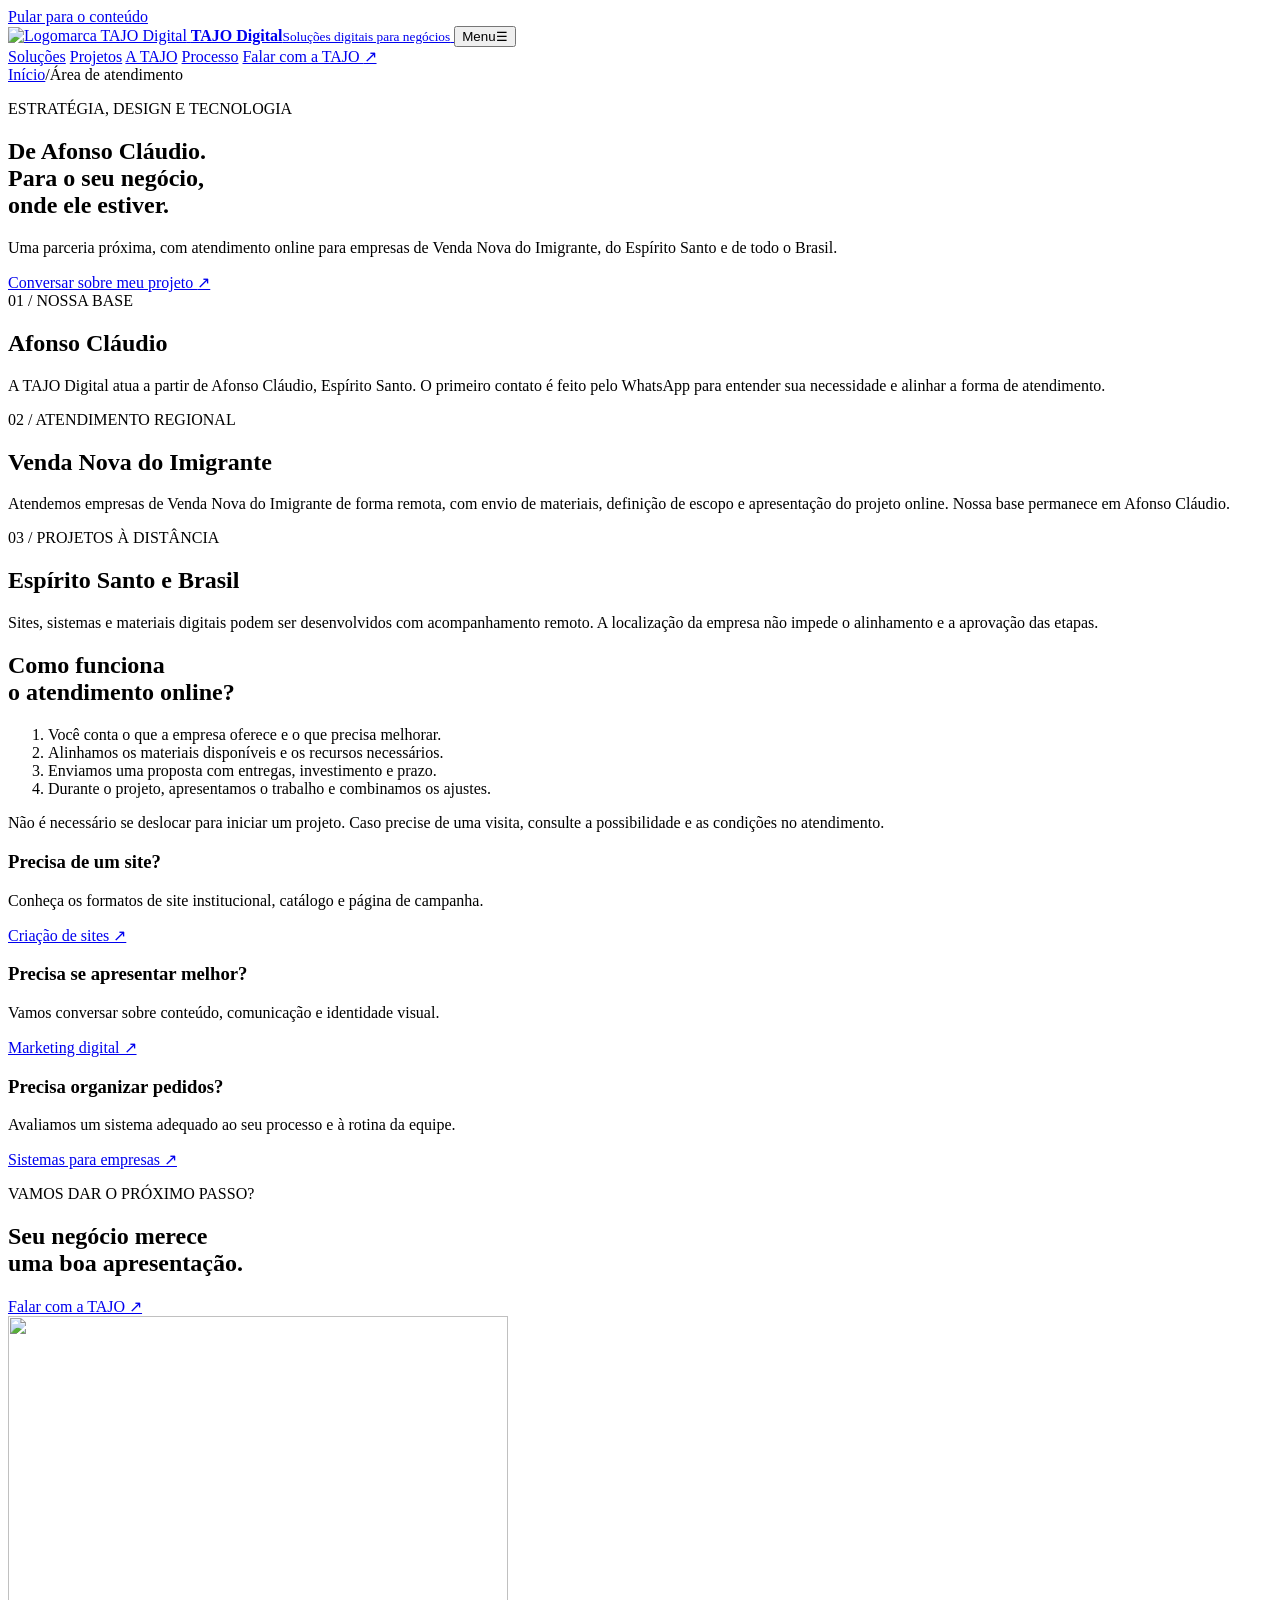
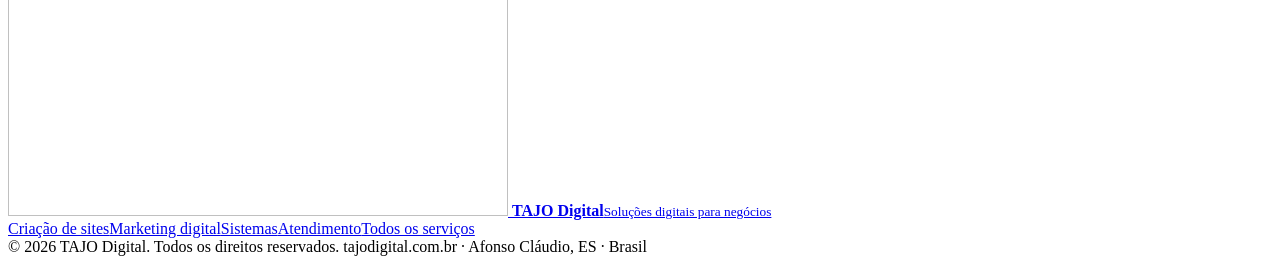
==== templates/pages/atendimento.html @ 29e982a5 "Add files via upload" ====
<!DOCTYPE html>

<html lang="pt-BR"><head>
<meta charset="utf-8"/>
<meta content="width=device-width, initial-scale=1" name="viewport"/>
<title>Atendimento em Afonso Cláudio, Venda Nova e ES | TAJO Digital</title>
<meta content="Conheça o atendimento da TAJO Digital: base em Afonso Cláudio, projetos para Venda Nova do Imigrante e todo o Espírito Santo, com acompanhamento online." name="description"/>
<meta content="#f6f7f9" name="theme-color"/>
<meta content="index,follow,max-image-preview:large" name="robots"/>
<link href="https://tajodigital.com.br/atendimento/" rel="canonical"/>
<link href="/assets/images/favicon.png" rel="icon" sizes="64x64" type="image/png"/>
<link href="/assets/images/apple-touch-icon.png" rel="apple-touch-icon"/>
<link href="/manifest.webmanifest" rel="manifest"/>
<meta content="website" property="og:type"/>
<meta content="pt_BR" property="og:locale"/>
<meta content="TAJO Digital" property="og:site_name"/>
<meta content="Atendimento em Afonso Cláudio, Venda Nova e ES | TAJO Digital" property="og:title"/>
<meta content="Conheça o atendimento da TAJO Digital: base em Afonso Cláudio, projetos para Venda Nova do Imigrante e todo o Espírito Santo, com acompanhamento online." property="og:description"/>
<meta content="https://tajodigital.com.br/atendimento/" property="og:url"/>
<meta content="https://tajodigital.com.br/assets/images/og-image.png" property="og:image"/>
<meta content="summary_large_image" name="twitter:card"/>
<link href="/assets/css/base.css?v=3" rel="stylesheet"/><link href="/assets/css/layout.css?v=3" rel="stylesheet"/><link href="/assets/css/pages.css?v=3" rel="stylesheet"/><link href="/assets/css/responsive.css?v=3" rel="stylesheet"/><link href="/assets/css/motion.css?v=3" rel="stylesheet"/><script defer="" src="/assets/js/main.js?v=3"></script><script type="application/ld+json">{"@context": "https://schema.org", "@graph": [{"@type": "ProfessionalService", "@id": "https://tajodigital.com.br/#empresa", "name": "TAJO Digital", "alternateName": "TAJO Digital 3F", "url": "https://tajodigital.com.br/", "logo": "https://tajodigital.com.br/assets/images/logo.png", "image": "https://tajodigital.com.br/assets/images/og-image.png", "telephone": "+5527999639610", "email": "tajodigital3f@gmail.com", "description": "Agência de marketing e soluções digitais em Afonso Cláudio, ES. Criação de sites, sistemas, identidade visual e conteúdo para empresas.", "address": {"@type": "PostalAddress", "addressLocality": "Afonso Cláudio", "addressRegion": "ES", "addressCountry": "BR"}, "areaServed": [{"@type": "City", "name": "Afonso Cláudio"}, {"@type": "City", "name": "Venda Nova do Imigrante"}, {"@type": "State", "name": "Espírito Santo"}, {"@type": "Country", "name": "Brasil"}], "sameAs": ["https://instagram.com/tajodigital3f"], "founder": {"@type": "Person", "name": "João Paulo da Silva Brandão"}}, {"@type": "WebSite", "@id": "https://tajodigital.com.br/#website", "url": "https://tajodigital.com.br/", "name": "TAJO Digital", "alternateName": ["TAJO Digital 3F", "TAJO"], "inLanguage": "pt-BR", "publisher": {"@id": "https://tajodigital.com.br/#empresa"}}, {"@type": "WebPage", "@id": "https://tajodigital.com.br/atendimento/#pagina", "url": "https://tajodigital.com.br/atendimento/", "name": "Atendimento em Afonso Cláudio, Venda Nova e ES | TAJO Digital", "description": "Conheça o atendimento da TAJO Digital: base em Afonso Cláudio, projetos para Venda Nova do Imigrante e todo o Espírito Santo, com acompanhamento online.", "inLanguage": "pt-BR", "isPartOf": {"@id": "https://tajodigital.com.br/#website"}, "about": {"@id": "https://tajodigital.com.br/#empresa"}}, {"@type": "BreadcrumbList", "itemListElement": [{"@type": "ListItem", "position": 1, "name": "Início", "item": "https://tajodigital.com.br/"}, {"@type": "ListItem", "position": 2, "name": "De Afonso Cláudio. Para o seu negócio, onde ele estiver.", "item": "https://tajodigital.com.br/atendimento/"}]}, {"@type": "Service", "name": "Área de atendimento", "url": "https://tajodigital.com.br/atendimento/", "provider": {"@id": "https://tajodigital.com.br/#empresa"}, "areaServed": [{"@type": "City", "name": "Afonso Cláudio"}, {"@type": "City", "name": "Venda Nova do Imigrante"}, {"@type": "State", "name": "Espírito Santo"}, {"@type": "Country", "name": "Brasil"}], "description": "Conheça o atendimento da TAJO Digital: base em Afonso Cláudio, projetos para Venda Nova do Imigrante e todo o Espírito Santo, com acompanhamento online."}]}</script><meta content="1200" property="og:image:width"/><meta content="630" property="og:image:height"/><meta content="TAJO Digital — sites, sistemas e soluções digitais em Afonso Cláudio" property="og:image:alt"/><meta content="Atendimento em Afonso Cláudio, Venda Nova e ES | TAJO Digital" name="twitter:title"/><meta content="Conheça o atendimento da TAJO Digital: base em Afonso Cláudio, projetos para Venda Nova do Imigrante e todo o Espírito Santo, com acompanhamento online." name="twitter:description"/></head><body><a class="skip" href="#conteudo">Pular para o conteúdo</a><header class="site-header" id="topo">
<div class="container nav-wrap">
<a aria-label="TAJO Digital — início" class="brand" href="/#inicio">
<img alt="Logomarca TAJO Digital" height="500" src="/assets/images/logo.webp" width="500"/>
<span class="brand-copy"><strong>TAJO Digital</strong><small>Soluções digitais para negócios</small></span>
</a>
<button aria-controls="nav" aria-expanded="false" aria-label="Abrir menu" class="menu-toggle" type="button">
<span>Menu</span><span aria-hidden="true">☰</span>
</button>
<nav aria-label="Navegação principal" id="nav">
<a href="/#solucoes">Soluções</a>
<a href="/#projetos">Projetos</a>
<a href="/#sobre">A TAJO</a>
<a href="/#processo">Processo</a>
<a class="nav-cta" href="/#contato">Falar com a TAJO <span aria-hidden="true">↗</span></a>
</nav>
</div>
</header><main id="conteudo"><section class="page-hero container"><nav aria-label="Caminho de navegação" class="breadcrumbs"><a href="/">Início</a><span aria-hidden="true">/</span><span>Área de atendimento</span></nav><p class="eyebrow">ESTRATÉGIA, DESIGN E TECNOLOGIA</p><h1>De Afonso Cláudio.<br/><span>Para o seu negócio,<br/>onde ele estiver.</span></h1><p class="page-lead">Uma parceria próxima, com atendimento online para empresas de Venda Nova do Imigrante, do Espírito Santo e de todo o Brasil.</p><a class="button button-primary" href="/#contato">Conversar sobre meu projeto <span aria-hidden="true">↗</span></a></section>
<section class="container page-section region-list"><article><span>01 / NOSSA BASE</span><h2>Afonso Cláudio</h2><p>A TAJO Digital atua a partir de Afonso Cláudio, Espírito Santo. O primeiro contato é feito pelo WhatsApp para entender sua necessidade e alinhar a forma de atendimento.</p></article><article><span>02 / ATENDIMENTO REGIONAL</span><h2>Venda Nova do Imigrante</h2><p>Atendemos empresas de Venda Nova do Imigrante de forma remota, com envio de materiais, definição de escopo e apresentação do projeto online. Nossa base permanece em Afonso Cláudio.</p></article><article><span>03 / PROJETOS À DISTÂNCIA</span><h2>Espírito Santo e Brasil</h2><p>Sites, sistemas e materiais digitais podem ser desenvolvidos com acompanhamento remoto. A localização da empresa não impede o alinhamento e a aprovação das etapas.</p></article></section>
<section class="page-band"><div class="container split-content"><div><h2>Como funciona<br/>o atendimento online?</h2></div><div class="prose"><ol><li>Você conta o que a empresa oferece e o que precisa melhorar.</li><li>Alinhamos os materiais disponíveis e os recursos necessários.</li><li>Enviamos uma proposta com entregas, investimento e prazo.</li><li>Durante o projeto, apresentamos o trabalho e combinamos os ajustes.</li></ol><p>Não é necessário se deslocar para iniciar um projeto. Caso precise de uma visita, consulte a possibilidade e as condições no atendimento.</p></div></div></section>
<section class="container feature-grid page-section"><article><h3>Precisa de um site?</h3><p>Conheça os formatos de site institucional, catálogo e página de campanha.</p><a class="text-link" href="/criacao-de-sites/">Criação de sites ↗</a></article><article><h3>Precisa se apresentar melhor?</h3><p>Vamos conversar sobre conteúdo, comunicação e identidade visual.</p><a class="text-link" href="/marketing-digital/">Marketing digital ↗</a></article><article><h3>Precisa organizar pedidos?</h3><p>Avaliamos um sistema adequado ao seu processo e à rotina da equipe.</p><a class="text-link" href="/sistemas/">Sistemas para empresas ↗</a></article></section><section class="page-cta"><div class="container"><p class="eyebrow">VAMOS DAR O PRÓXIMO PASSO?</p><h2>Seu negócio merece<br/>uma boa apresentação.</h2><a class="button button-dark" href="https://wa.me/5527999639610" rel="noopener noreferrer" target="_blank">Falar com a TAJO ↗</a></div></section></main><footer class="site-footer">
<div class="container footer-top">
<a class="brand" href="/#inicio">
<img alt="" height="500" src="/assets/images/logo.webp" width="500"/>
<span class="brand-copy"><strong>TAJO Digital</strong><small>Soluções digitais para negócios</small></span>
</a>
<div class="footer-nav"><a href="/criacao-de-sites/">Criação de sites</a><a href="/marketing-digital/">Marketing digital</a><a href="/sistemas/">Sistemas</a><a href="/atendimento/">Atendimento</a><a href="/solucoes/">Todos os serviços</a></div>
</div>
<div class="container footer-bottom">
<span>© <span id="year">2026</span> TAJO Digital. Todos os direitos reservados.</span>
<span>tajodigital.com.br · Afonso Cláudio, ES · Brasil</span>
</div>
</footer></body></html>
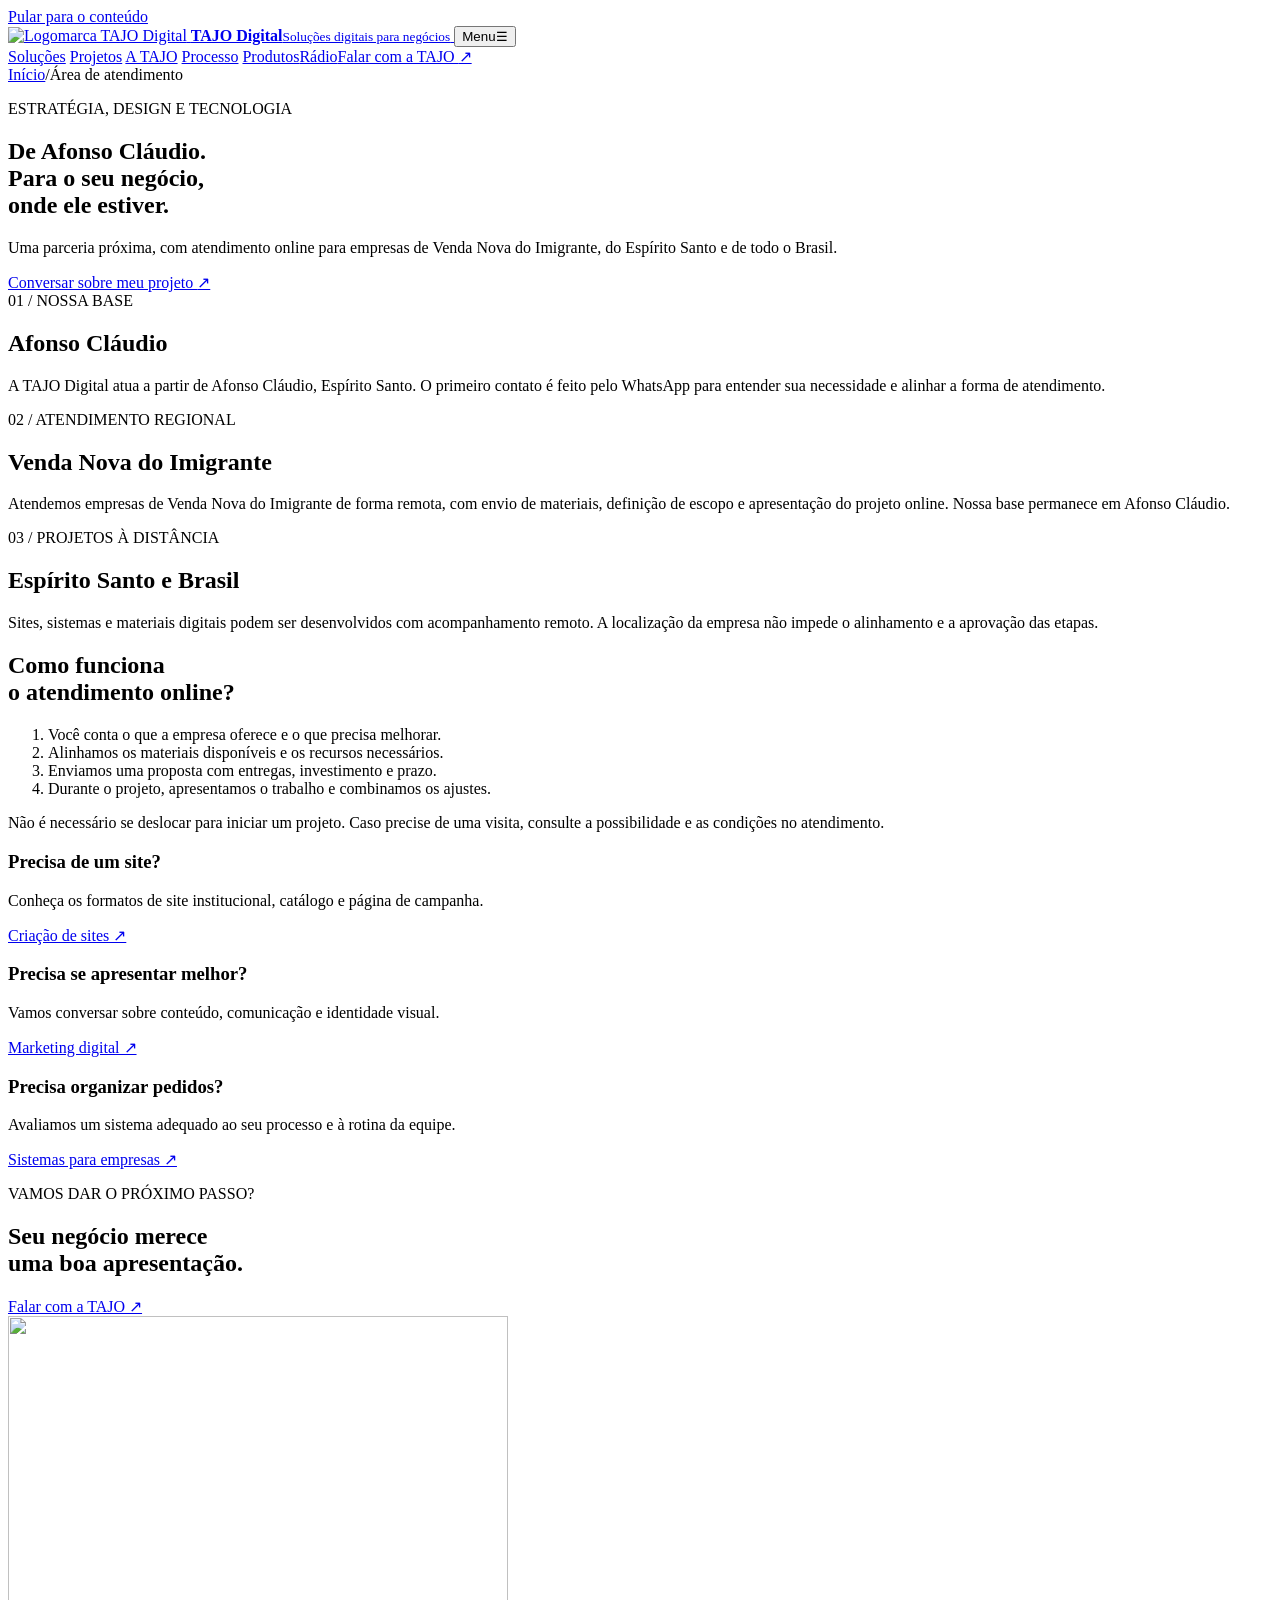
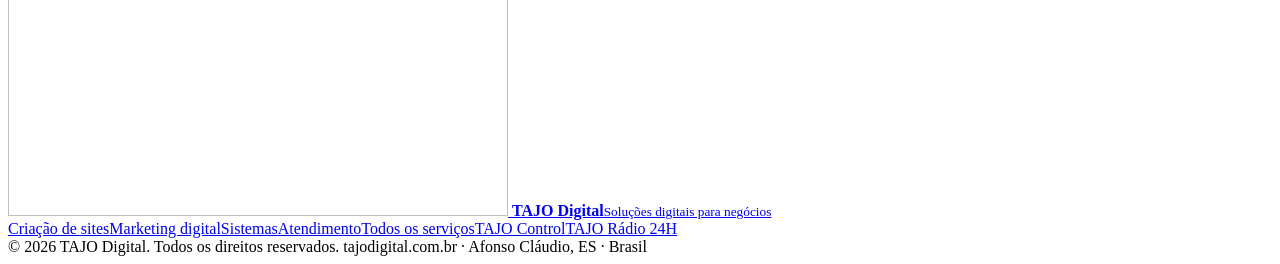
==== commit 9d0345fa: "Add files via upload" ====
--- a/templates/pages/atendimento.html
+++ b/templates/pages/atendimento.html
@@ -1,4 +1,5 @@
 <!DOCTYPE html>
+
 
 <html lang="pt-BR"><head>
 <meta charset="utf-8"/>
@@ -19,7 +20,7 @@
 <meta content="https://tajodigital.com.br/atendimento/" property="og:url"/>
 <meta content="https://tajodigital.com.br/assets/images/og-image.png" property="og:image"/>
 <meta content="summary_large_image" name="twitter:card"/>
-<link href="/assets/css/base.css?v=3" rel="stylesheet"/><link href="/assets/css/layout.css?v=3" rel="stylesheet"/><link href="/assets/css/pages.css?v=3" rel="stylesheet"/><link href="/assets/css/responsive.css?v=3" rel="stylesheet"/><link href="/assets/css/motion.css?v=3" rel="stylesheet"/><script defer="" src="/assets/js/main.js?v=3"></script><script type="application/ld+json">{"@context": "https://schema.org", "@graph": [{"@type": "ProfessionalService", "@id": "https://tajodigital.com.br/#empresa", "name": "TAJO Digital", "alternateName": "TAJO Digital 3F", "url": "https://tajodigital.com.br/", "logo": "https://tajodigital.com.br/assets/images/logo.png", "image": "https://tajodigital.com.br/assets/images/og-image.png", "telephone": "+5527999639610", "email": "tajodigital3f@gmail.com", "description": "Agência de marketing e soluções digitais em Afonso Cláudio, ES. Criação de sites, sistemas, identidade visual e conteúdo para empresas.", "address": {"@type": "PostalAddress", "addressLocality": "Afonso Cláudio", "addressRegion": "ES", "addressCountry": "BR"}, "areaServed": [{"@type": "City", "name": "Afonso Cláudio"}, {"@type": "City", "name": "Venda Nova do Imigrante"}, {"@type": "State", "name": "Espírito Santo"}, {"@type": "Country", "name": "Brasil"}], "sameAs": ["https://instagram.com/tajodigital3f"], "founder": {"@type": "Person", "name": "João Paulo da Silva Brandão"}}, {"@type": "WebSite", "@id": "https://tajodigital.com.br/#website", "url": "https://tajodigital.com.br/", "name": "TAJO Digital", "alternateName": ["TAJO Digital 3F", "TAJO"], "inLanguage": "pt-BR", "publisher": {"@id": "https://tajodigital.com.br/#empresa"}}, {"@type": "WebPage", "@id": "https://tajodigital.com.br/atendimento/#pagina", "url": "https://tajodigital.com.br/atendimento/", "name": "Atendimento em Afonso Cláudio, Venda Nova e ES | TAJO Digital", "description": "Conheça o atendimento da TAJO Digital: base em Afonso Cláudio, projetos para Venda Nova do Imigrante e todo o Espírito Santo, com acompanhamento online.", "inLanguage": "pt-BR", "isPartOf": {"@id": "https://tajodigital.com.br/#website"}, "about": {"@id": "https://tajodigital.com.br/#empresa"}}, {"@type": "BreadcrumbList", "itemListElement": [{"@type": "ListItem", "position": 1, "name": "Início", "item": "https://tajodigital.com.br/"}, {"@type": "ListItem", "position": 2, "name": "De Afonso Cláudio. Para o seu negócio, onde ele estiver.", "item": "https://tajodigital.com.br/atendimento/"}]}, {"@type": "Service", "name": "Área de atendimento", "url": "https://tajodigital.com.br/atendimento/", "provider": {"@id": "https://tajodigital.com.br/#empresa"}, "areaServed": [{"@type": "City", "name": "Afonso Cláudio"}, {"@type": "City", "name": "Venda Nova do Imigrante"}, {"@type": "State", "name": "Espírito Santo"}, {"@type": "Country", "name": "Brasil"}], "description": "Conheça o atendimento da TAJO Digital: base em Afonso Cláudio, projetos para Venda Nova do Imigrante e todo o Espírito Santo, com acompanhamento online."}]}</script><meta content="1200" property="og:image:width"/><meta content="630" property="og:image:height"/><meta content="TAJO Digital — sites, sistemas e soluções digitais em Afonso Cláudio" property="og:image:alt"/><meta content="Atendimento em Afonso Cláudio, Venda Nova e ES | TAJO Digital" name="twitter:title"/><meta content="Conheça o atendimento da TAJO Digital: base em Afonso Cláudio, projetos para Venda Nova do Imigrante e todo o Espírito Santo, com acompanhamento online." name="twitter:description"/></head><body><a class="skip" href="#conteudo">Pular para o conteúdo</a><header class="site-header" id="topo">
+<link href="/assets/css/base.css?v=4" rel="stylesheet"/><link href="/assets/css/layout.css?v=4" rel="stylesheet"/><link href="/assets/css/pages.css?v=4" rel="stylesheet"/><link href="/assets/css/responsive.css?v=4" rel="stylesheet"/><link href="/assets/css/motion.css?v=4" rel="stylesheet"/><script defer="" src="/assets/js/main.js?v=4"></script><script type="application/ld+json">{"@context": "https://schema.org", "@graph": [{"@type": "ProfessionalService", "@id": "https://tajodigital.com.br/#empresa", "name": "TAJO Digital", "alternateName": "TAJO Digital 3F", "url": "https://tajodigital.com.br/", "logo": "https://tajodigital.com.br/assets/images/logo.png", "image": "https://tajodigital.com.br/assets/images/og-image.png", "telephone": "+5527999639610", "email": "joaopaulo@tajodigital.com.br", "description": "Agência de marketing e soluções digitais em Afonso Cláudio, ES. Criação de sites, sistemas, identidade visual e conteúdo para empresas.", "address": {"@type": "PostalAddress", "addressLocality": "Afonso Cláudio", "addressRegion": "ES", "addressCountry": "BR"}, "areaServed": [{"@type": "City", "name": "Afonso Cláudio"}, {"@type": "City", "name": "Venda Nova do Imigrante"}, {"@type": "State", "name": "Espírito Santo"}, {"@type": "Country", "name": "Brasil"}], "sameAs": ["https://instagram.com/tajodigital3f"], "founder": {"@type": "Person", "name": "João Paulo da Silva Brandão"}}, {"@type": "WebSite", "@id": "https://tajodigital.com.br/#website", "url": "https://tajodigital.com.br/", "name": "TAJO Digital", "alternateName": ["TAJO Digital 3F", "TAJO"], "inLanguage": "pt-BR", "publisher": {"@id": "https://tajodigital.com.br/#empresa"}}, {"@type": "WebPage", "@id": "https://tajodigital.com.br/atendimento/#pagina", "url": "https://tajodigital.com.br/atendimento/", "name": "Atendimento em Afonso Cláudio, Venda Nova e ES | TAJO Digital", "description": "Conheça o atendimento da TAJO Digital: base em Afonso Cláudio, projetos para Venda Nova do Imigrante e todo o Espírito Santo, com acompanhamento online.", "inLanguage": "pt-BR", "isPartOf": {"@id": "https://tajodigital.com.br/#website"}, "about": {"@id": "https://tajodigital.com.br/#empresa"}}, {"@type": "BreadcrumbList", "itemListElement": [{"@type": "ListItem", "position": 1, "name": "Início", "item": "https://tajodigital.com.br/"}, {"@type": "ListItem", "position": 2, "name": "De Afonso Cláudio. Para o seu negócio, onde ele estiver.", "item": "https://tajodigital.com.br/atendimento/"}]}, {"@type": "Service", "name": "Área de atendimento", "url": "https://tajodigital.com.br/atendimento/", "provider": {"@id": "https://tajodigital.com.br/#empresa"}, "areaServed": [{"@type": "City", "name": "Afonso Cláudio"}, {"@type": "City", "name": "Venda Nova do Imigrante"}, {"@type": "State", "name": "Espírito Santo"}, {"@type": "Country", "name": "Brasil"}], "description": "Conheça o atendimento da TAJO Digital: base em Afonso Cláudio, projetos para Venda Nova do Imigrante e todo o Espírito Santo, com acompanhamento online."}]}</script><meta content="1200" property="og:image:width"/><meta content="630" property="og:image:height"/><meta content="TAJO Digital — sites, sistemas e soluções digitais em Afonso Cláudio" property="og:image:alt"/><meta content="Atendimento em Afonso Cláudio, Venda Nova e ES | TAJO Digital" name="twitter:title"/><meta content="Conheça o atendimento da TAJO Digital: base em Afonso Cláudio, projetos para Venda Nova do Imigrante e todo o Espírito Santo, com acompanhamento online." name="twitter:description"/><link href="/assets/radio/tajo-radio.css?v=1" rel="stylesheet"/><script defer="True" src="/assets/radio/tajo-radio.js?v=1"></script></head><body><a class="skip" href="#conteudo">Pular para o conteúdo</a><header class="site-header" id="topo">
 <div class="container nav-wrap">
 <a aria-label="TAJO Digital — início" class="brand" href="/#inicio">
 <img alt="Logomarca TAJO Digital" height="500" src="/assets/images/logo.webp" width="500"/>
@@ -33,7 +34,7 @@
 <a href="/#projetos">Projetos</a>
 <a href="/#sobre">A TAJO</a>
 <a href="/#processo">Processo</a>
-<a class="nav-cta" href="/#contato">Falar com a TAJO <span aria-hidden="true">↗</span></a>
+<a href="/tajo-control/">Produtos</a><a href="/radio/">Rádio</a><a class="nav-cta" href="/#contato">Falar com a TAJO <span aria-hidden="true">↗</span></a>
 </nav>
 </div>
 </header><main id="conteudo"><section class="page-hero container"><nav aria-label="Caminho de navegação" class="breadcrumbs"><a href="/">Início</a><span aria-hidden="true">/</span><span>Área de atendimento</span></nav><p class="eyebrow">ESTRATÉGIA, DESIGN E TECNOLOGIA</p><h1>De Afonso Cláudio.<br/><span>Para o seu negócio,<br/>onde ele estiver.</span></h1><p class="page-lead">Uma parceria próxima, com atendimento online para empresas de Venda Nova do Imigrante, do Espírito Santo e de todo o Brasil.</p><a class="button button-primary" href="/#contato">Conversar sobre meu projeto <span aria-hidden="true">↗</span></a></section>
@@ -45,7 +46,7 @@
 <img alt="" height="500" src="/assets/images/logo.webp" width="500"/>
 <span class="brand-copy"><strong>TAJO Digital</strong><small>Soluções digitais para negócios</small></span>
 </a>
-<div class="footer-nav"><a href="/criacao-de-sites/">Criação de sites</a><a href="/marketing-digital/">Marketing digital</a><a href="/sistemas/">Sistemas</a><a href="/atendimento/">Atendimento</a><a href="/solucoes/">Todos os serviços</a></div>
+<div class="footer-nav"><a href="/criacao-de-sites/">Criação de sites</a><a href="/marketing-digital/">Marketing digital</a><a href="/sistemas/">Sistemas</a><a href="/atendimento/">Atendimento</a><a href="/solucoes/">Todos os serviços</a><a href="/tajo-control/">TAJO Control</a><a href="/radio/">TAJO Rádio 24H</a></div>
 </div>
 <div class="container footer-bottom">
 <span>© <span id="year">2026</span> TAJO Digital. Todos os direitos reservados.</span>
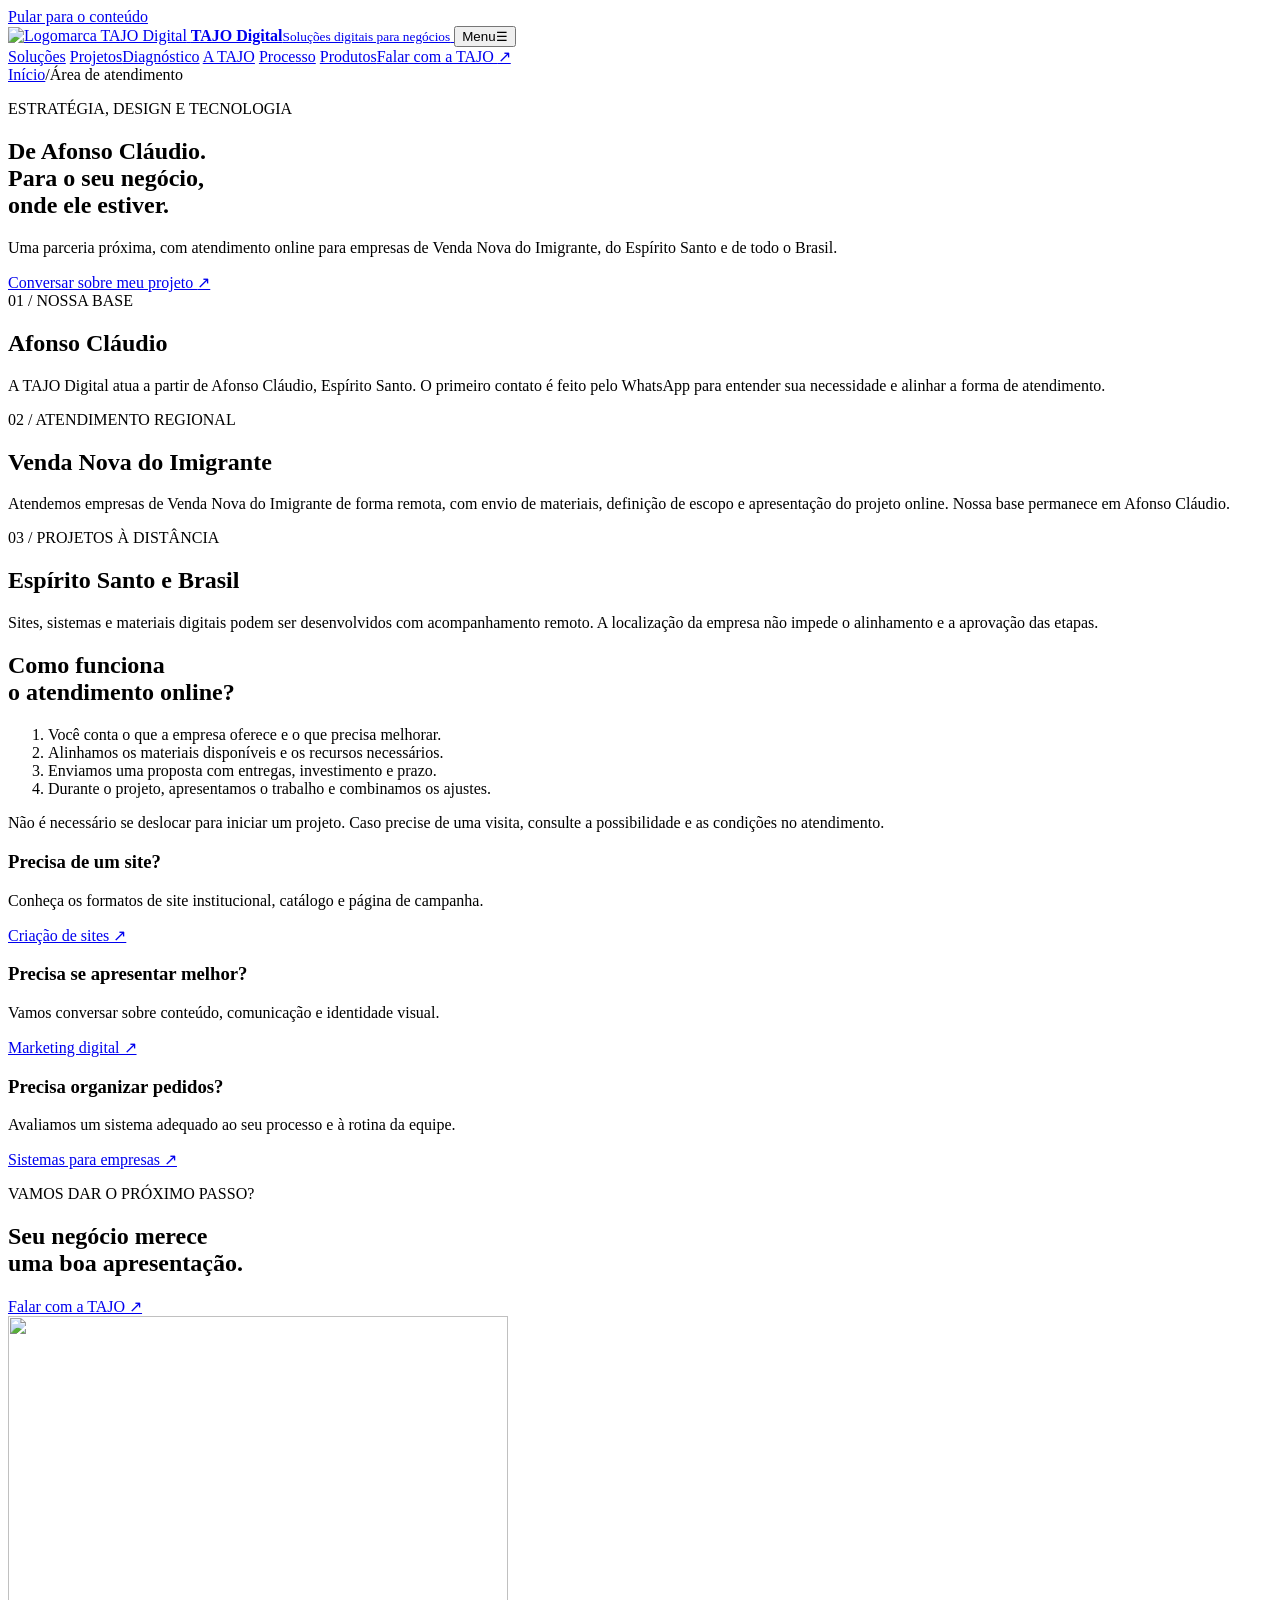
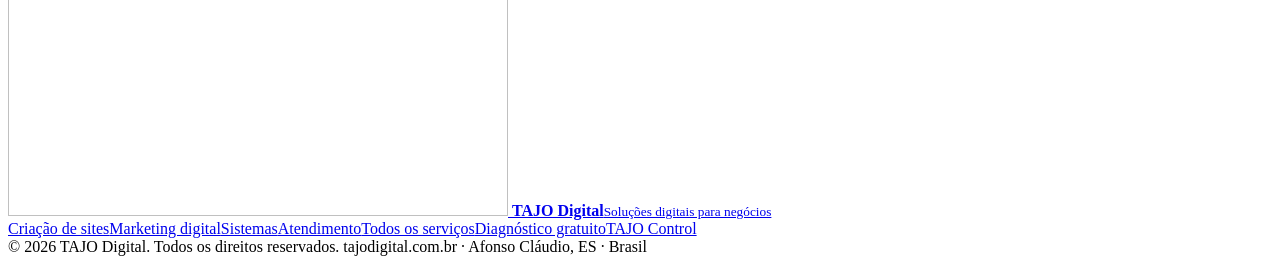
==== commit df4481fb: "Add files via upload" ====
--- a/templates/pages/atendimento.html
+++ b/templates/pages/atendimento.html
@@ -20,7 +20,7 @@
 <meta content="https://tajodigital.com.br/atendimento/" property="og:url"/>
 <meta content="https://tajodigital.com.br/assets/images/og-image.png" property="og:image"/>
 <meta content="summary_large_image" name="twitter:card"/>
-<link href="/assets/css/base.css?v=4" rel="stylesheet"/><link href="/assets/css/layout.css?v=4" rel="stylesheet"/><link href="/assets/css/pages.css?v=4" rel="stylesheet"/><link href="/assets/css/responsive.css?v=4" rel="stylesheet"/><link href="/assets/css/motion.css?v=4" rel="stylesheet"/><script defer="" src="/assets/js/main.js?v=4"></script><script type="application/ld+json">{"@context": "https://schema.org", "@graph": [{"@type": "ProfessionalService", "@id": "https://tajodigital.com.br/#empresa", "name": "TAJO Digital", "alternateName": "TAJO Digital 3F", "url": "https://tajodigital.com.br/", "logo": "https://tajodigital.com.br/assets/images/logo.png", "image": "https://tajodigital.com.br/assets/images/og-image.png", "telephone": "+5527999639610", "email": "joaopaulo@tajodigital.com.br", "description": "Agência de marketing e soluções digitais em Afonso Cláudio, ES. Criação de sites, sistemas, identidade visual e conteúdo para empresas.", "address": {"@type": "PostalAddress", "addressLocality": "Afonso Cláudio", "addressRegion": "ES", "addressCountry": "BR"}, "areaServed": [{"@type": "City", "name": "Afonso Cláudio"}, {"@type": "City", "name": "Venda Nova do Imigrante"}, {"@type": "State", "name": "Espírito Santo"}, {"@type": "Country", "name": "Brasil"}], "sameAs": ["https://instagram.com/tajodigital3f"], "founder": {"@type": "Person", "name": "João Paulo da Silva Brandão"}}, {"@type": "WebSite", "@id": "https://tajodigital.com.br/#website", "url": "https://tajodigital.com.br/", "name": "TAJO Digital", "alternateName": ["TAJO Digital 3F", "TAJO"], "inLanguage": "pt-BR", "publisher": {"@id": "https://tajodigital.com.br/#empresa"}}, {"@type": "WebPage", "@id": "https://tajodigital.com.br/atendimento/#pagina", "url": "https://tajodigital.com.br/atendimento/", "name": "Atendimento em Afonso Cláudio, Venda Nova e ES | TAJO Digital", "description": "Conheça o atendimento da TAJO Digital: base em Afonso Cláudio, projetos para Venda Nova do Imigrante e todo o Espírito Santo, com acompanhamento online.", "inLanguage": "pt-BR", "isPartOf": {"@id": "https://tajodigital.com.br/#website"}, "about": {"@id": "https://tajodigital.com.br/#empresa"}}, {"@type": "BreadcrumbList", "itemListElement": [{"@type": "ListItem", "position": 1, "name": "Início", "item": "https://tajodigital.com.br/"}, {"@type": "ListItem", "position": 2, "name": "De Afonso Cláudio. Para o seu negócio, onde ele estiver.", "item": "https://tajodigital.com.br/atendimento/"}]}, {"@type": "Service", "name": "Área de atendimento", "url": "https://tajodigital.com.br/atendimento/", "provider": {"@id": "https://tajodigital.com.br/#empresa"}, "areaServed": [{"@type": "City", "name": "Afonso Cláudio"}, {"@type": "City", "name": "Venda Nova do Imigrante"}, {"@type": "State", "name": "Espírito Santo"}, {"@type": "Country", "name": "Brasil"}], "description": "Conheça o atendimento da TAJO Digital: base em Afonso Cláudio, projetos para Venda Nova do Imigrante e todo o Espírito Santo, com acompanhamento online."}]}</script><meta content="1200" property="og:image:width"/><meta content="630" property="og:image:height"/><meta content="TAJO Digital — sites, sistemas e soluções digitais em Afonso Cláudio" property="og:image:alt"/><meta content="Atendimento em Afonso Cláudio, Venda Nova e ES | TAJO Digital" name="twitter:title"/><meta content="Conheça o atendimento da TAJO Digital: base em Afonso Cláudio, projetos para Venda Nova do Imigrante e todo o Espírito Santo, com acompanhamento online." name="twitter:description"/><link href="/assets/radio/tajo-radio.css?v=1" rel="stylesheet"/><script defer="True" src="/assets/radio/tajo-radio.js?v=1"></script></head><body><a class="skip" href="#conteudo">Pular para o conteúdo</a><header class="site-header" id="topo">
+<link href="/assets/css/base.css?v=4" rel="stylesheet"/><link href="/assets/css/layout.css?v=4" rel="stylesheet"/><link href="/assets/css/pages.css?v=4" rel="stylesheet"/><link href="/assets/css/responsive.css?v=4" rel="stylesheet"/><link href="/assets/css/motion.css?v=4" rel="stylesheet"/><script defer="" src="/assets/js/main.js?v=4"></script><script type="application/ld+json">{"@context": "https://schema.org", "@graph": [{"@type": "ProfessionalService", "@id": "https://tajodigital.com.br/#empresa", "name": "TAJO Digital", "alternateName": "TAJO Digital 3F", "url": "https://tajodigital.com.br/", "logo": "https://tajodigital.com.br/assets/images/logo.png", "image": "https://tajodigital.com.br/assets/images/og-image.png", "telephone": "+5527999639610", "email": "joaopaulo@tajodigital.com.br", "description": "Agência de marketing e soluções digitais em Afonso Cláudio, ES. Criação de sites, sistemas, identidade visual e conteúdo para empresas.", "address": {"@type": "PostalAddress", "addressLocality": "Afonso Cláudio", "addressRegion": "ES", "addressCountry": "BR"}, "areaServed": [{"@type": "City", "name": "Afonso Cláudio"}, {"@type": "City", "name": "Venda Nova do Imigrante"}, {"@type": "State", "name": "Espírito Santo"}, {"@type": "Country", "name": "Brasil"}], "sameAs": ["https://instagram.com/tajodigital3f"], "founder": {"@type": "Person", "name": "João Paulo da Silva Brandão"}}, {"@type": "WebSite", "@id": "https://tajodigital.com.br/#website", "url": "https://tajodigital.com.br/", "name": "TAJO Digital", "alternateName": ["TAJO Digital 3F", "TAJO"], "inLanguage": "pt-BR", "publisher": {"@id": "https://tajodigital.com.br/#empresa"}}, {"@type": "WebPage", "@id": "https://tajodigital.com.br/atendimento/#pagina", "url": "https://tajodigital.com.br/atendimento/", "name": "Atendimento em Afonso Cláudio, Venda Nova e ES | TAJO Digital", "description": "Conheça o atendimento da TAJO Digital: base em Afonso Cláudio, projetos para Venda Nova do Imigrante e todo o Espírito Santo, com acompanhamento online.", "inLanguage": "pt-BR", "isPartOf": {"@id": "https://tajodigital.com.br/#website"}, "about": {"@id": "https://tajodigital.com.br/#empresa"}}, {"@type": "BreadcrumbList", "itemListElement": [{"@type": "ListItem", "position": 1, "name": "Início", "item": "https://tajodigital.com.br/"}, {"@type": "ListItem", "position": 2, "name": "De Afonso Cláudio. Para o seu negócio, onde ele estiver.", "item": "https://tajodigital.com.br/atendimento/"}]}, {"@type": "Service", "name": "Área de atendimento", "url": "https://tajodigital.com.br/atendimento/", "provider": {"@id": "https://tajodigital.com.br/#empresa"}, "areaServed": [{"@type": "City", "name": "Afonso Cláudio"}, {"@type": "City", "name": "Venda Nova do Imigrante"}, {"@type": "State", "name": "Espírito Santo"}, {"@type": "Country", "name": "Brasil"}], "description": "Conheça o atendimento da TAJO Digital: base em Afonso Cláudio, projetos para Venda Nova do Imigrante e todo o Espírito Santo, com acompanhamento online."}]}</script><meta content="1200" property="og:image:width"/><meta content="630" property="og:image:height"/><meta content="TAJO Digital — sites, sistemas e soluções digitais em Afonso Cláudio" property="og:image:alt"/><meta content="Atendimento em Afonso Cláudio, Venda Nova e ES | TAJO Digital" name="twitter:title"/><meta content="Conheça o atendimento da TAJO Digital: base em Afonso Cláudio, projetos para Venda Nova do Imigrante e todo o Espírito Santo, com acompanhamento online." name="twitter:description"/></head><body><a class="skip" href="#conteudo">Pular para o conteúdo</a><header class="site-header" id="topo">
 <div class="container nav-wrap">
 <a aria-label="TAJO Digital — início" class="brand" href="/#inicio">
 <img alt="Logomarca TAJO Digital" height="500" src="/assets/images/logo.webp" width="500"/>
@@ -31,10 +31,10 @@
 </button>
 <nav aria-label="Navegação principal" id="nav">
 <a href="/#solucoes">Soluções</a>
-<a href="/#projetos">Projetos</a>
+<a href="/#projetos">Projetos</a><a href="/diagnostico/">Diagnóstico</a>
 <a href="/#sobre">A TAJO</a>
 <a href="/#processo">Processo</a>
-<a href="/tajo-control/">Produtos</a><a href="/radio/">Rádio</a><a class="nav-cta" href="/#contato">Falar com a TAJO <span aria-hidden="true">↗</span></a>
+<a href="/tajo-control/">Produtos</a><a class="nav-cta" href="/#contato">Falar com a TAJO <span aria-hidden="true">↗</span></a>
 </nav>
 </div>
 </header><main id="conteudo"><section class="page-hero container"><nav aria-label="Caminho de navegação" class="breadcrumbs"><a href="/">Início</a><span aria-hidden="true">/</span><span>Área de atendimento</span></nav><p class="eyebrow">ESTRATÉGIA, DESIGN E TECNOLOGIA</p><h1>De Afonso Cláudio.<br/><span>Para o seu negócio,<br/>onde ele estiver.</span></h1><p class="page-lead">Uma parceria próxima, com atendimento online para empresas de Venda Nova do Imigrante, do Espírito Santo e de todo o Brasil.</p><a class="button button-primary" href="/#contato">Conversar sobre meu projeto <span aria-hidden="true">↗</span></a></section>
@@ -46,7 +46,7 @@
 <img alt="" height="500" src="/assets/images/logo.webp" width="500"/>
 <span class="brand-copy"><strong>TAJO Digital</strong><small>Soluções digitais para negócios</small></span>
 </a>
-<div class="footer-nav"><a href="/criacao-de-sites/">Criação de sites</a><a href="/marketing-digital/">Marketing digital</a><a href="/sistemas/">Sistemas</a><a href="/atendimento/">Atendimento</a><a href="/solucoes/">Todos os serviços</a><a href="/tajo-control/">TAJO Control</a><a href="/radio/">TAJO Rádio 24H</a></div>
+<div class="footer-nav"><a href="/criacao-de-sites/">Criação de sites</a><a href="/marketing-digital/">Marketing digital</a><a href="/sistemas/">Sistemas</a><a href="/atendimento/">Atendimento</a><a href="/solucoes/">Todos os serviços</a><a href="/diagnostico/">Diagnóstico gratuito</a><a href="/tajo-control/">TAJO Control</a></div>
 </div>
 <div class="container footer-bottom">
 <span>© <span id="year">2026</span> TAJO Digital. Todos os direitos reservados.</span>
